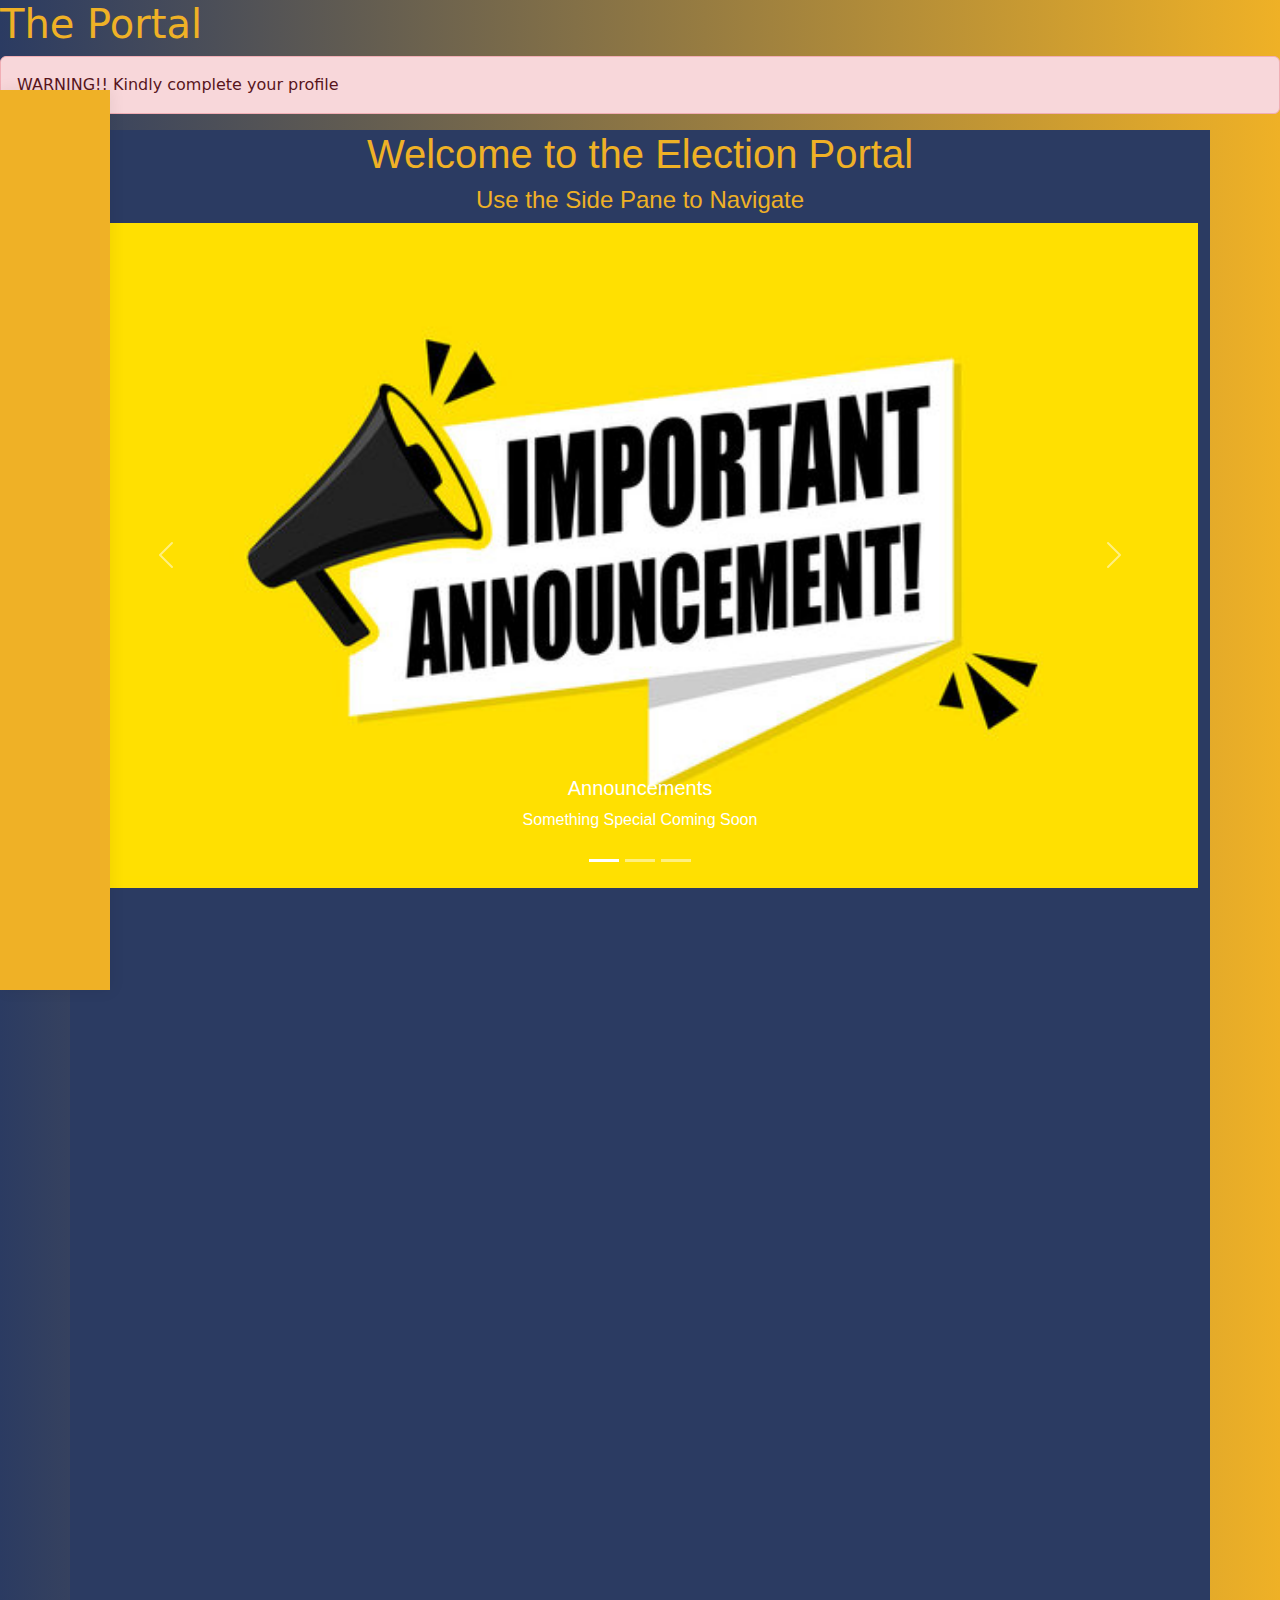
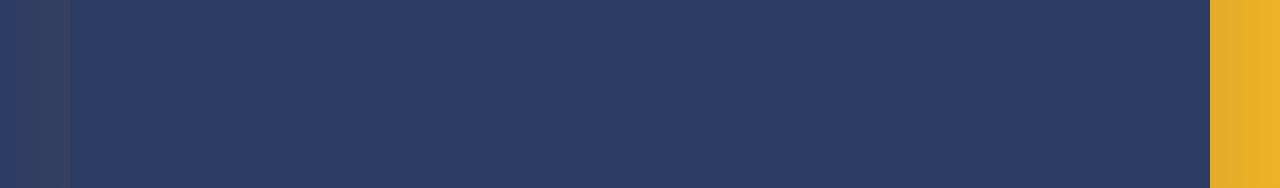
==== index.html @ ddb53194 "stylings and bootstrap showing" ====
<!DOCTYPE html>
<html lang="en">
<head>
    <meta charset="UTF-8">
    <meta name="viewport" content="width=device-width, initial-scale=1.0">
    <title>Homepage</title>
    
    <link href="https://cdn.jsdelivr.net/npm/bootstrap@5.3.3/dist/css/bootstrap.min.css" rel="stylesheet" integrity="sha384-QWTKZyjpPEjISv5WaRU9OFeRpok6YctnYmDr5pNlyT2bRjXh0JMhjY6hW+ALEwIH" crossorigin="anonymous">
    <link href="/home-style.css" rel="stylesheet">
    <link rel="stylesheet" href="https://cdnjs.cloudflare.com/ajax/libs/font-awesome/6.2.0/css/all.min.css" integrity="sha512-xh6O/CkQoPOWDdYTDqeRdPCVd1SpvCA9XXcUnZS2FmJNp1coAFzvtCN9BmamE+4aHK8yyUHUSCcJHgXloTyT2A==" crossorigin="anonymous" referrerpolicy="no-referrer" />

</head>
<body>
<div class ='header1'>
    <h1> The Portal</h1>
    <div class="alert alert-danger" role="alert">
        WARNING!! Kindly complete your profile
      </div>


    

    <nav class="side_nav">
        
      <a href="index.html"><i class="fa-solid fa-house fa-fw" title="Home"></i></a>
      <a href="candidates.html"><i class="fa-solid fa-box-open" title="Vote"></i></a>
      <a href="nomination.html"><i class="fa-solid fa-chart-line" title="Nominate"></i></a>
      <a href="registration.html"><i class="fa-solid fa-user" title="Register"></i></a>
      <a href="log.html"><i class="fa-solid fa-right-from-bracket" title="LOGOUT"></i></a>
      </nav>
       
     <div class= 'container'> 
       
            <h1> Welcome to the Election Portal</h1>
            <h4> Use the Side Pane to Navigate</h4>

            

              <div id="carouselExampleCaptions" class="carousel slide">
                <div class="carousel-indicators">
                  <button type="button" data-bs-target="#carouselExampleCaptions" data-bs-slide-to="0" class="active" aria-current="true" aria-label="Slide 1"></button>
                  <button type="button" data-bs-target="#carouselExampleCaptions" data-bs-slide-to="1" aria-label="Slide 2"></button>
                  <button type="button" data-bs-target="#carouselExampleCaptions" data-bs-slide-to="2" aria-label="Slide 3"></button>
                </div>
                <div class="carousel-inner">
                  <div class="carousel-item active">
                    <img src="/Assets/Images/Announcements.jpg" class="d-block w-100" alt="...">
                    <div class="carousel-caption d-none d-md-block">
                      <h5>Announcements</h5>
                      <p>Something Special Coming Soon</p>
                    </div>
                  </div>
                  <div class="carousel-item">
                    <img src="/Assets/Images/Vote Image.jpg" class="d-block w-100" alt="...">
                    <div class="carousel-caption d-none d-md-block">
                      <h5>Nominate and Vote new Board Members</h5>
                      <p>Remember to vote in the upcoming Board Elections. Visit the Vote Page on the side pane</p>
                    </div>
                  </div>
                  <div class="carousel-item">
                    <img src="/Assets/Images/CSR.jpeg" class="d-block w-100" alt="...">
                    <div class="carousel-caption d-none d-md-block">
                      <h5>COrporate Social Responsibility</h5>
                      <p>Our upcoming CSR Event. Details to be shared soon</p>
                    </div>
                  </div>
                </div>
                <button class="carousel-control-prev" type="button" data-bs-target="#carouselExampleCaptions" data-bs-slide="prev">
                  <span class="carousel-control-prev-icon" aria-hidden="true"></span>
                  <span class="visually-hidden">Previous</span>
                </button>
                <button class="carousel-control-next" type="button" data-bs-target="#carouselExampleCaptions" data-bs-slide="next">
                  <span class="carousel-control-next-icon" aria-hidden="true"></span>
                  <span class="visually-hidden">Next</span>
                </button>
              </div>
            




       <section id= 'first'>
        <a href="/home.html">
         <h1>Home</h1>
        </a>
       </section>
       
       <section id= 'second'>
        <a href="/nomination.html">
            <h1>Nominate Canidate </h1>
        </a>
/n

        <h4>OR</h4>

/n

        <a href="/vote.html">
         <h1>Vote now</h1>
        </a>
       </section>
       
      <section id= 'third'>
        <h1>Live Results</h1>
       </section>
       
      <section id= 'fourth'>
        <h1>Profile</h1>
       </section>
     </div>

     <section id= 'fifth'>
        <!-- Button trigger modal -->
<button type="button" class="btn btn-primary" data-bs-toggle="modal" data-bs-target="#exampleModal">
    LOGOUT
  </button>
  
  <!-- Modal -->
  <div class="modal fade" id="exampleModal" tabindex="-1" aria-labelledby="exampleModalLabel" aria-hidden="true">
    <div class="modal-dialog">
      <div class="modal-content">
        <div class="modal-header">
          <h2 class="modal-title fs-5" id="staticBackdropLabel">Logging out?</h2>
          <button type="button" class="btn-close" data-bs-dismiss="modal" aria-label="Close"></button>
        </div>
        <div class="modal-body">
        <p>Are you sure you want to logout</p>
        </div>
        <div class="modal-footer">
          <button type="button" class="btn btn-secondary" data-bs-dismiss="modal">Yes, I am</button>
          <button type="button" class="btn btn-primary">No, Close</button>
        </div>
      </div>
    </div>
  </div>
    <script src="/home.js"></script>
    <script src="https://cdn.jsdelivr.net/npm/bootstrap@5.3.3/dist/js/bootstrap.bundle.min.js" integrity="sha384-YvpcrYf0tY3lHB60NNkmXc5s9fDVZLESaAA55NDzOxhy9GkcIdslK1eN7N6jIeHz" crossorigin="anonymous"></script>
</body>  

</html>
---- home-style.css ----
* {
  margin: 0;
  padding: 0;
  box-sizing: border-box;
}

.header1 {
  background-color: radial-gradient(
    90deg,
    rgb(43, 98, 50) 0%,
    rgba(239, 177, 38, 1) 100%
  ) !important;
  width: 100%;
  height: 100vh;
  background-position: center;
  background-size: cover;
}

body{
    background: linear-gradient(
        90deg,
        rgba(43, 59, 98, 1) 0%,
        rgba(239, 177, 38, 1) 100%
      );
      color:#efb126;

.alert{
    width: 100%;
    
}
}
:root {
  --primary-color: #2b3b62;
  --secondary-color: #efb126;
  --complimentary-color: #ce8e68;
  --contrast-color: #48c9de;
  --light-color: #d2a9d9;
}

.container {
  background: rgb(43, 59, 98);
  min-height: 100vh;
  font-family: Montserrat, sans-serif;
  text-align-last: center;
  width: 100%;
}

.accordion{
    margin-left: 25%;
    width: 50%;
    padding-top: 150px;
}

nav a {
  font-size: 40px;
  color: #fff;
  text-decoration: none;
  padding: 20px;
  text-align: center;
}

nav {
  position: fixed;
  
  left: 0;
  z-index: 50;
  display: flex;
  justify-content: space-around;
  flex-direction: column;
  height: 100vh;
  background: var(--secondary-color);
  backdrop-filter: blur 5px;
}

section {
  position: absolute;
  top: 0;
  height: 100vh;
  width: 0;
  opacity: 0;
  transition: all ease-in 0.5s;
  display: flex;
  justify-content: center;
  align-items: center;
}

section h1 {
  color: #fff;
  font-size: 50px;
  text-transform: uppercase;
  opacity: 0;
}

/* Styles applied on trigger */
section:target {
  opacity: 1;
  position: absolute;
  left: 0;
  width: 100%;
  height: 100%;
  z-index: 10;
}

section:target h1 {
  opacity: 0;
  animation: 2s fadeIn forwards 0.5s;
}

#first {
    position: relative;
  background: var(--primary-color);
}
#second {
  background: var(--complimentary-color);
}

#third {
  background: var(--contrast-color);
}

#fourth {
  background: var(--light-color);
}

#fifth {
    background: var(--light-color);
  }


@keyframes fadeIn {
  100% {
    opacity: 1;
  }
}


.side_nav:hover, nav.main-menu.expanded {
    width:250px;
    overflow:hidden;
    opacity:50%;
    
    }

    .side_nav {
        
        background:#efb126;
        position:absolute;
        justify-content: center;
        top:0px;
        bottom: 0;
        height: 100%;
        left:0;
        width: 110px;
        overflow:hidden;
        -webkit-transition:width .2s linear;
        transition:width .4s linear;
        box-shadow: 1px 0 15px rgba(0, 0, 0, 0.07);
          opacity:1;
        margin-top: 7%;
        display:flex
        
        }
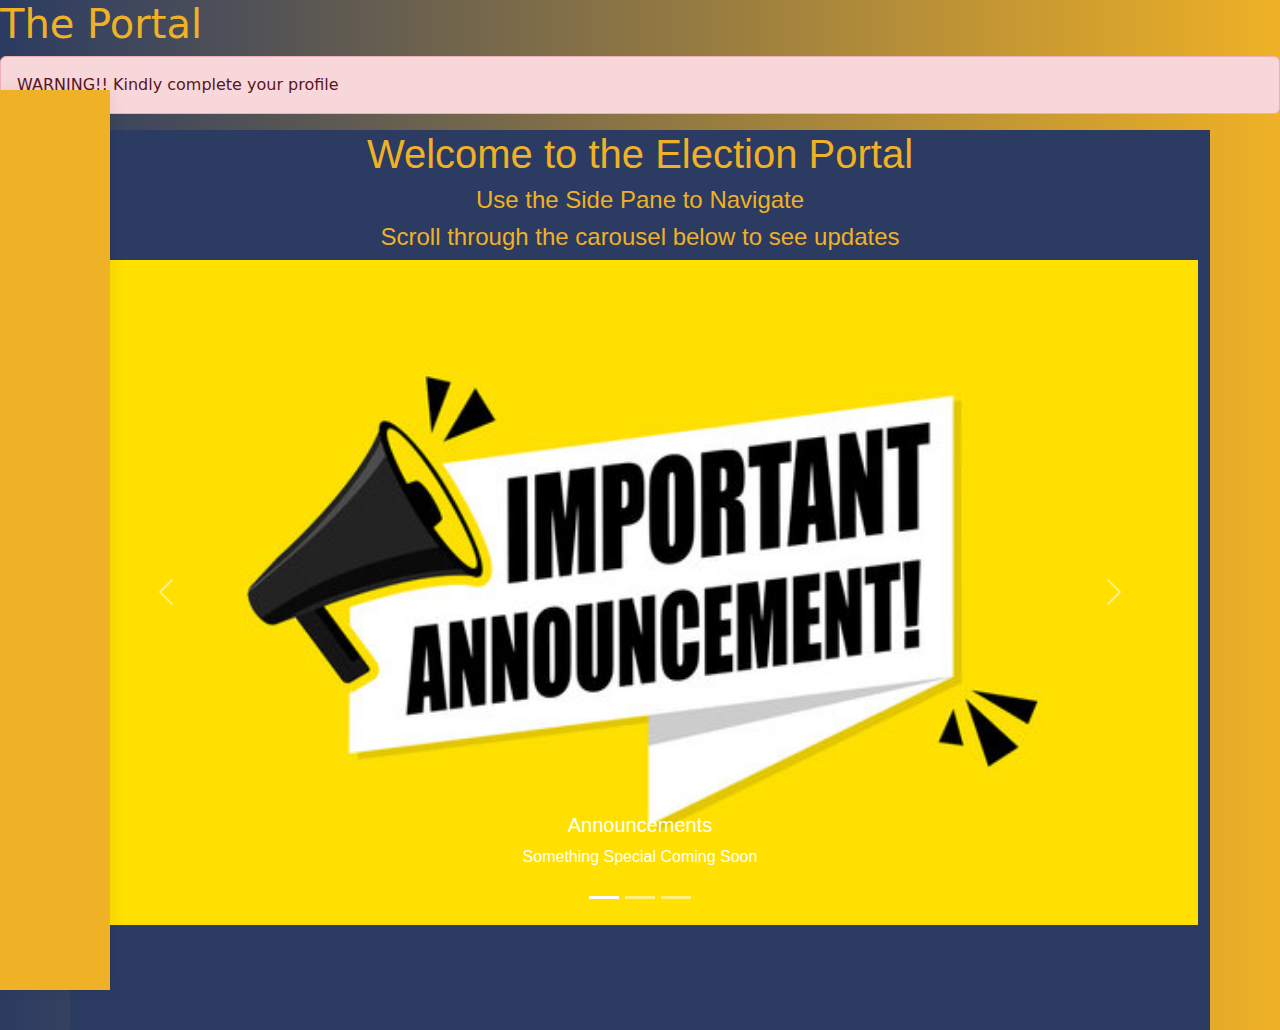
==== commit d46f6d4e: "Make nav-icons work" ====
--- a/index.html
+++ b/index.html
@@ -33,6 +33,7 @@
        
             <h1> Welcome to the Election Portal</h1>
             <h4> Use the Side Pane to Navigate</h4>
+            <h4>Scroll through the carousel below to see updates</h4>
 
             
 
@@ -78,8 +79,8 @@
 
 
 
-
-       <section id= 'first'>
+<!-- Removes unnecessary pages-Makes it SPA -->
+       <!-- <section id= 'first'>
         <a href="/home.html">
          <h1>Home</h1>
         </a>
@@ -107,7 +108,7 @@
       <section id= 'fourth'>
         <h1>Profile</h1>
        </section>
-     </div>
+     </div> -->
 
      <section id= 'fifth'>
         <!-- Button trigger modal -->
@@ -134,6 +135,9 @@
     </div>
   </div>
     <script src="/home.js"></script>
+    <script src="https://code.jquery.com/jquery-3.5.1.slim.min.js"></script>
+<script src="https://cdn.jsdelivr.net/npm/@popperjs/core@2.5.4/dist/umd/popper.min.js"></script>
+<script src="https://stackpath.bootstrapcdn.com/bootstrap/4.5.2/js/bootstrap.min.js"></script>
     <script src="https://cdn.jsdelivr.net/npm/bootstrap@5.3.3/dist/js/bootstrap.bundle.min.js" integrity="sha384-YvpcrYf0tY3lHB60NNkmXc5s9fDVZLESaAA55NDzOxhy9GkcIdslK1eN7N6jIeHz" crossorigin="anonymous"></script>
 </body>  
 
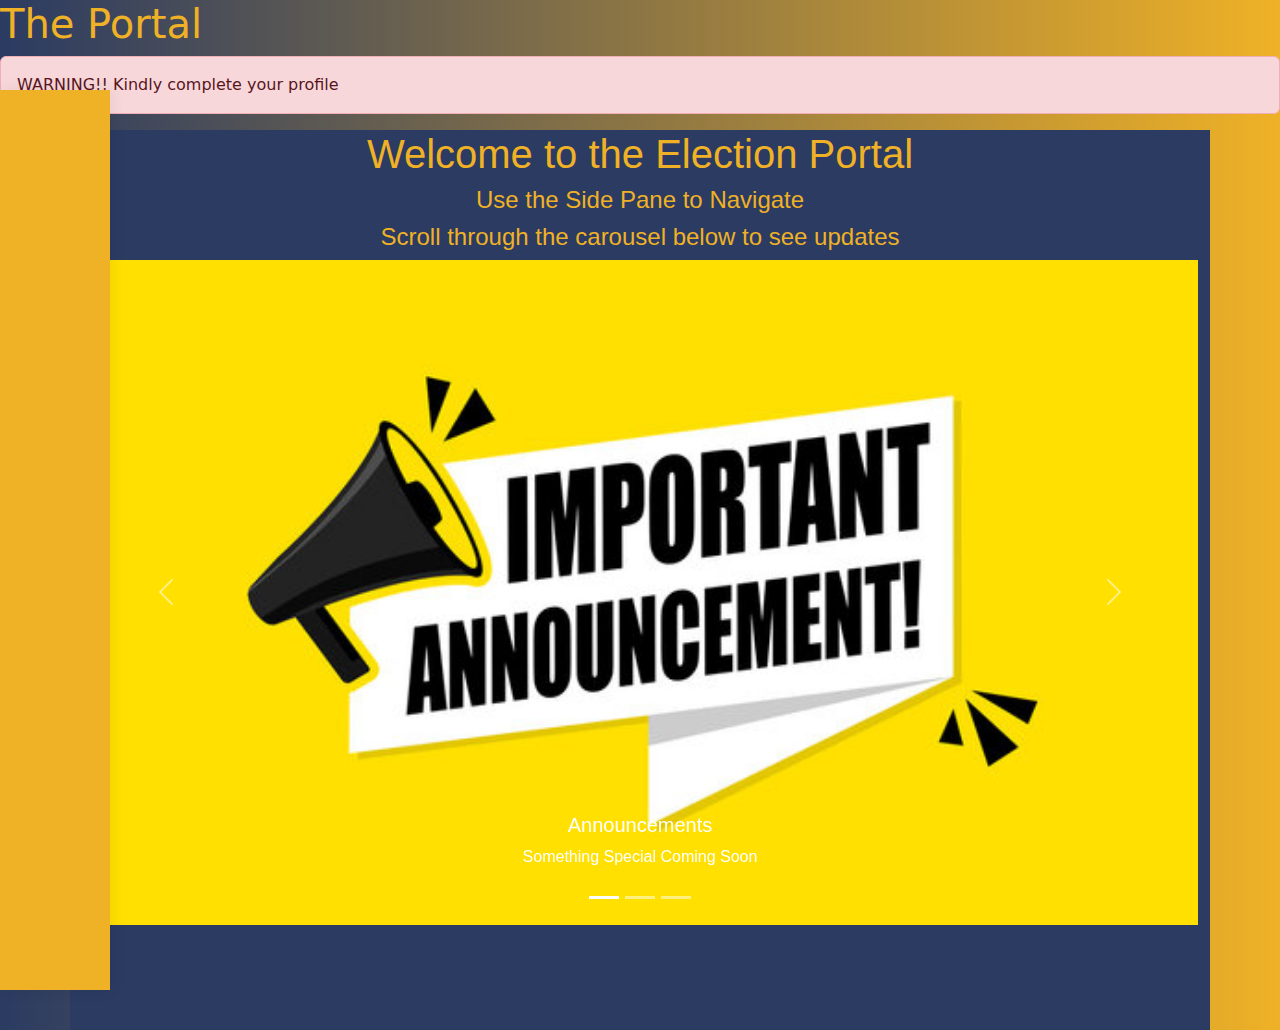
==== commit f077c494: "Working on Bootstrap" ====
--- a/index.html
+++ b/index.html
@@ -4,7 +4,7 @@
     <meta charset="UTF-8">
     <meta name="viewport" content="width=device-width, initial-scale=1.0">
     <title>Homepage</title>
-    
+    <link rel="stylesheet" href="https://stackpath.bootstrapcdn.com/bootstrap/4.5.2/css/bootstrap.min.css">
     <link href="https://cdn.jsdelivr.net/npm/bootstrap@5.3.3/dist/css/bootstrap.min.css" rel="stylesheet" integrity="sha384-QWTKZyjpPEjISv5WaRU9OFeRpok6YctnYmDr5pNlyT2bRjXh0JMhjY6hW+ALEwIH" crossorigin="anonymous">
     <link href="/home-style.css" rel="stylesheet">
     <link rel="stylesheet" href="https://cdnjs.cloudflare.com/ajax/libs/font-awesome/6.2.0/css/all.min.css" integrity="sha512-xh6O/CkQoPOWDdYTDqeRdPCVd1SpvCA9XXcUnZS2FmJNp1coAFzvtCN9BmamE+4aHK8yyUHUSCcJHgXloTyT2A==" crossorigin="anonymous" referrerpolicy="no-referrer" />
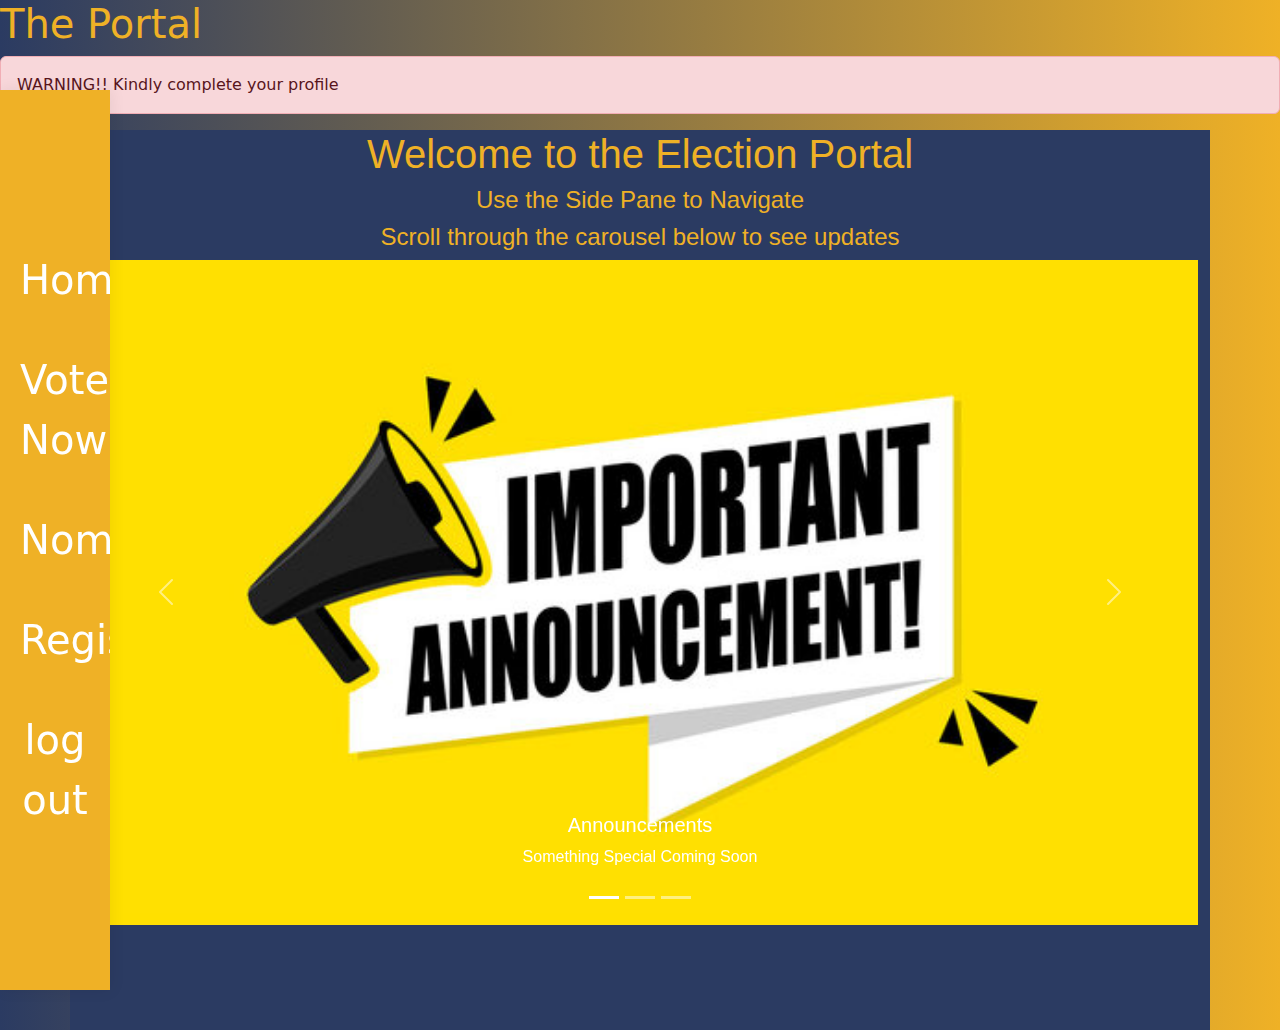
==== commit 06575899: "bug fixes" ====
--- a/index.html
+++ b/index.html
@@ -22,11 +22,11 @@
 
     <nav class="side_nav">
         
-      <a href="index.html"><i class="fa-solid fa-house fa-fw" title="Home"></i></a>
-      <a href="candidates.html"><i class="fa-solid fa-box-open" title="Vote"></i></a>
-      <a href="nomination.html"><i class="fa-solid fa-chart-line" title="Nominate"></i></a>
-      <a href="registration.html"><i class="fa-solid fa-user" title="Register"></i></a>
-      <a href="log.html"><i class="fa-solid fa-right-from-bracket" title="LOGOUT"></i></a>
+      <a href="index.html">Home<i class="fa-solid fa-house fa-fw" title="Home"></i></a>
+      <a href="candidates.html">Vote Now<i class="fa-solid fa-box-open" title="Vote"></i></a>
+      <a href="nomination.html">Nominate<i class="fa-solid fa-chart-line" title="Nominate"></i></a>
+      <a href="registration.html">Register<i class="fa-solid fa-user" title="Register"></i></a>
+      <a href="log.html">log out<i class="fa-solid fa-right-from-bracket" title="LOGOUT"></i></a>
       </nav>
        
      <div class= 'container'> 
--- a/home-style.css
+++ b/home-style.css
@@ -142,7 +142,7 @@
     }
 
     .side_nav {
-        
+        font-size: xx-small;
         background:#efb126;
         position:absolute;
         justify-content: center;
@@ -159,4 +159,5 @@
         margin-top: 7%;
         display:flex
         
+        
         }
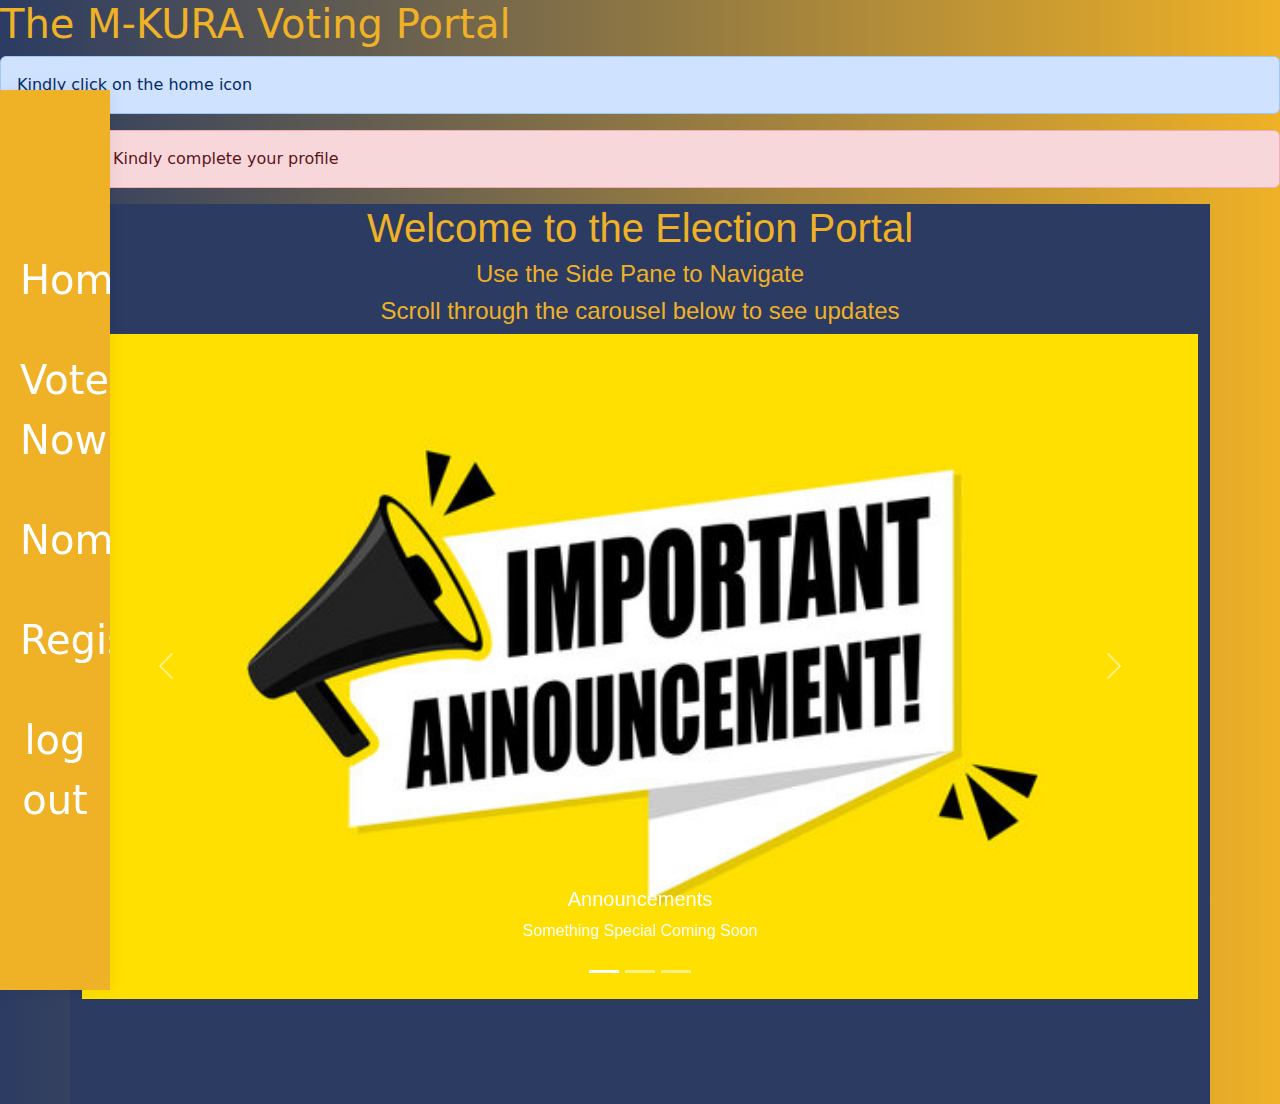
==== commit 49e953ce: "homepage fix" ====
--- a/index.html
+++ b/index.html
@@ -6,13 +6,19 @@
     <title>Homepage</title>
     <link rel="stylesheet" href="https://stackpath.bootstrapcdn.com/bootstrap/4.5.2/css/bootstrap.min.css">
     <link href="https://cdn.jsdelivr.net/npm/bootstrap@5.3.3/dist/css/bootstrap.min.css" rel="stylesheet" integrity="sha384-QWTKZyjpPEjISv5WaRU9OFeRpok6YctnYmDr5pNlyT2bRjXh0JMhjY6hW+ALEwIH" crossorigin="anonymous">
-    <link href="/home-style.css" rel="stylesheet">
+    <link href="home-style.css" rel="stylesheet">
     <link rel="stylesheet" href="https://cdnjs.cloudflare.com/ajax/libs/font-awesome/6.2.0/css/all.min.css" integrity="sha512-xh6O/CkQoPOWDdYTDqeRdPCVd1SpvCA9XXcUnZS2FmJNp1coAFzvtCN9BmamE+4aHK8yyUHUSCcJHgXloTyT2A==" crossorigin="anonymous" referrerpolicy="no-referrer" />
 
 </head>
-<body>
+<body style = background: linear-gradient(
+  90deg,
+  rgba(43, 59, 98, 1) 0%,
+  rgba(239, 177, 38, 1) 100% )>
 <div class ='header1'>
-    <h1> The Portal</h1>
+    <h1> The M-KURA Voting Portal</h1>
+    <div class="alert alert-primary" role="alert">
+      Kindly click on  the home icon
+    </div>
     <div class="alert alert-danger" role="alert">
         WARNING!! Kindly complete your profile
       </div>
@@ -45,21 +51,21 @@
                 </div>
                 <div class="carousel-inner">
                   <div class="carousel-item active">
-                    <img src="/Assets/Images/Announcements.jpg" class="d-block w-100" alt="...">
+                    <img src="Assets/Images/Announcements.jpg" class="d-block w-100" alt="...">
                     <div class="carousel-caption d-none d-md-block">
                       <h5>Announcements</h5>
                       <p>Something Special Coming Soon</p>
                     </div>
                   </div>
                   <div class="carousel-item">
-                    <img src="/Assets/Images/Vote Image.jpg" class="d-block w-100" alt="...">
+                    <img src="Assets/Images/Vote Image.jpg" class="d-block w-100" alt="...">
                     <div class="carousel-caption d-none d-md-block">
                       <h5>Nominate and Vote new Board Members</h5>
                       <p>Remember to vote in the upcoming Board Elections. Visit the Vote Page on the side pane</p>
                     </div>
                   </div>
                   <div class="carousel-item">
-                    <img src="/Assets/Images/CSR.jpeg" class="d-block w-100" alt="...">
+                    <img src="Assets/Images/CSR.jpeg" class="d-block w-100" alt="...">
                     <div class="carousel-caption d-none d-md-block">
                       <h5>COrporate Social Responsibility</h5>
                       <p>Our upcoming CSR Event. Details to be shared soon</p>
@@ -134,7 +140,7 @@
       </div>
     </div>
   </div>
-    <script src="/home.js"></script>
+    <script src="home.js"></script>
     <script src="https://code.jquery.com/jquery-3.5.1.slim.min.js"></script>
 <script src="https://cdn.jsdelivr.net/npm/@popperjs/core@2.5.4/dist/umd/popper.min.js"></script>
 <script src="https://stackpath.bootstrapcdn.com/bootstrap/4.5.2/js/bootstrap.min.js"></script>
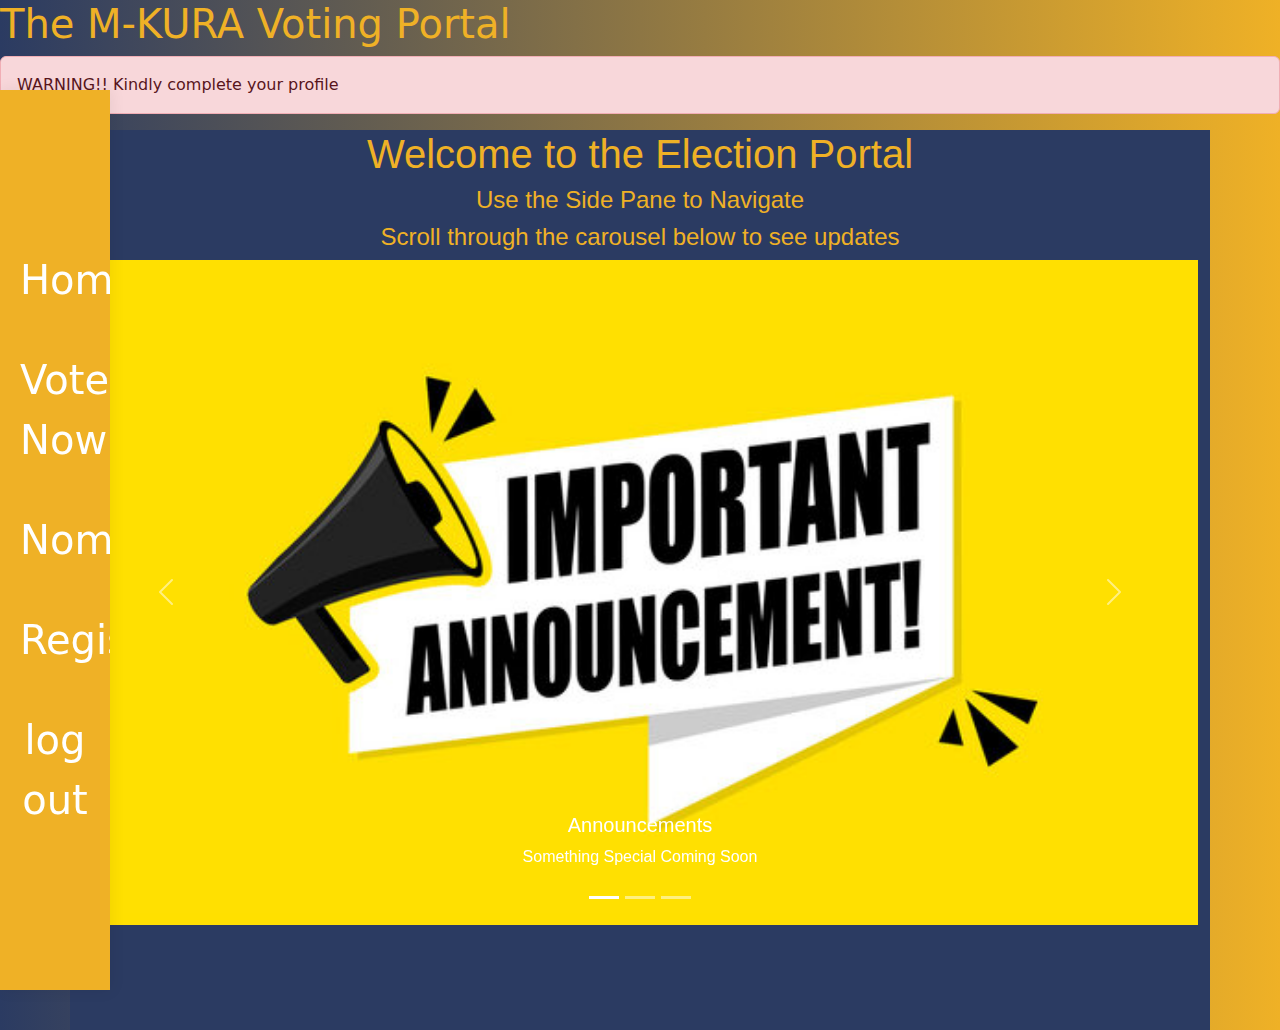
==== commit 27f3e9a5: "CSS changes, added nav bar on all pages" ====
--- a/index.html
+++ b/index.html
@@ -16,9 +16,7 @@
   rgba(239, 177, 38, 1) 100% )>
 <div class ='header1'>
     <h1> The M-KURA Voting Portal</h1>
-    <div class="alert alert-primary" role="alert">
-      Kindly click on  the home icon
-    </div>
+
     <div class="alert alert-danger" role="alert">
         WARNING!! Kindly complete your profile
       </div>
